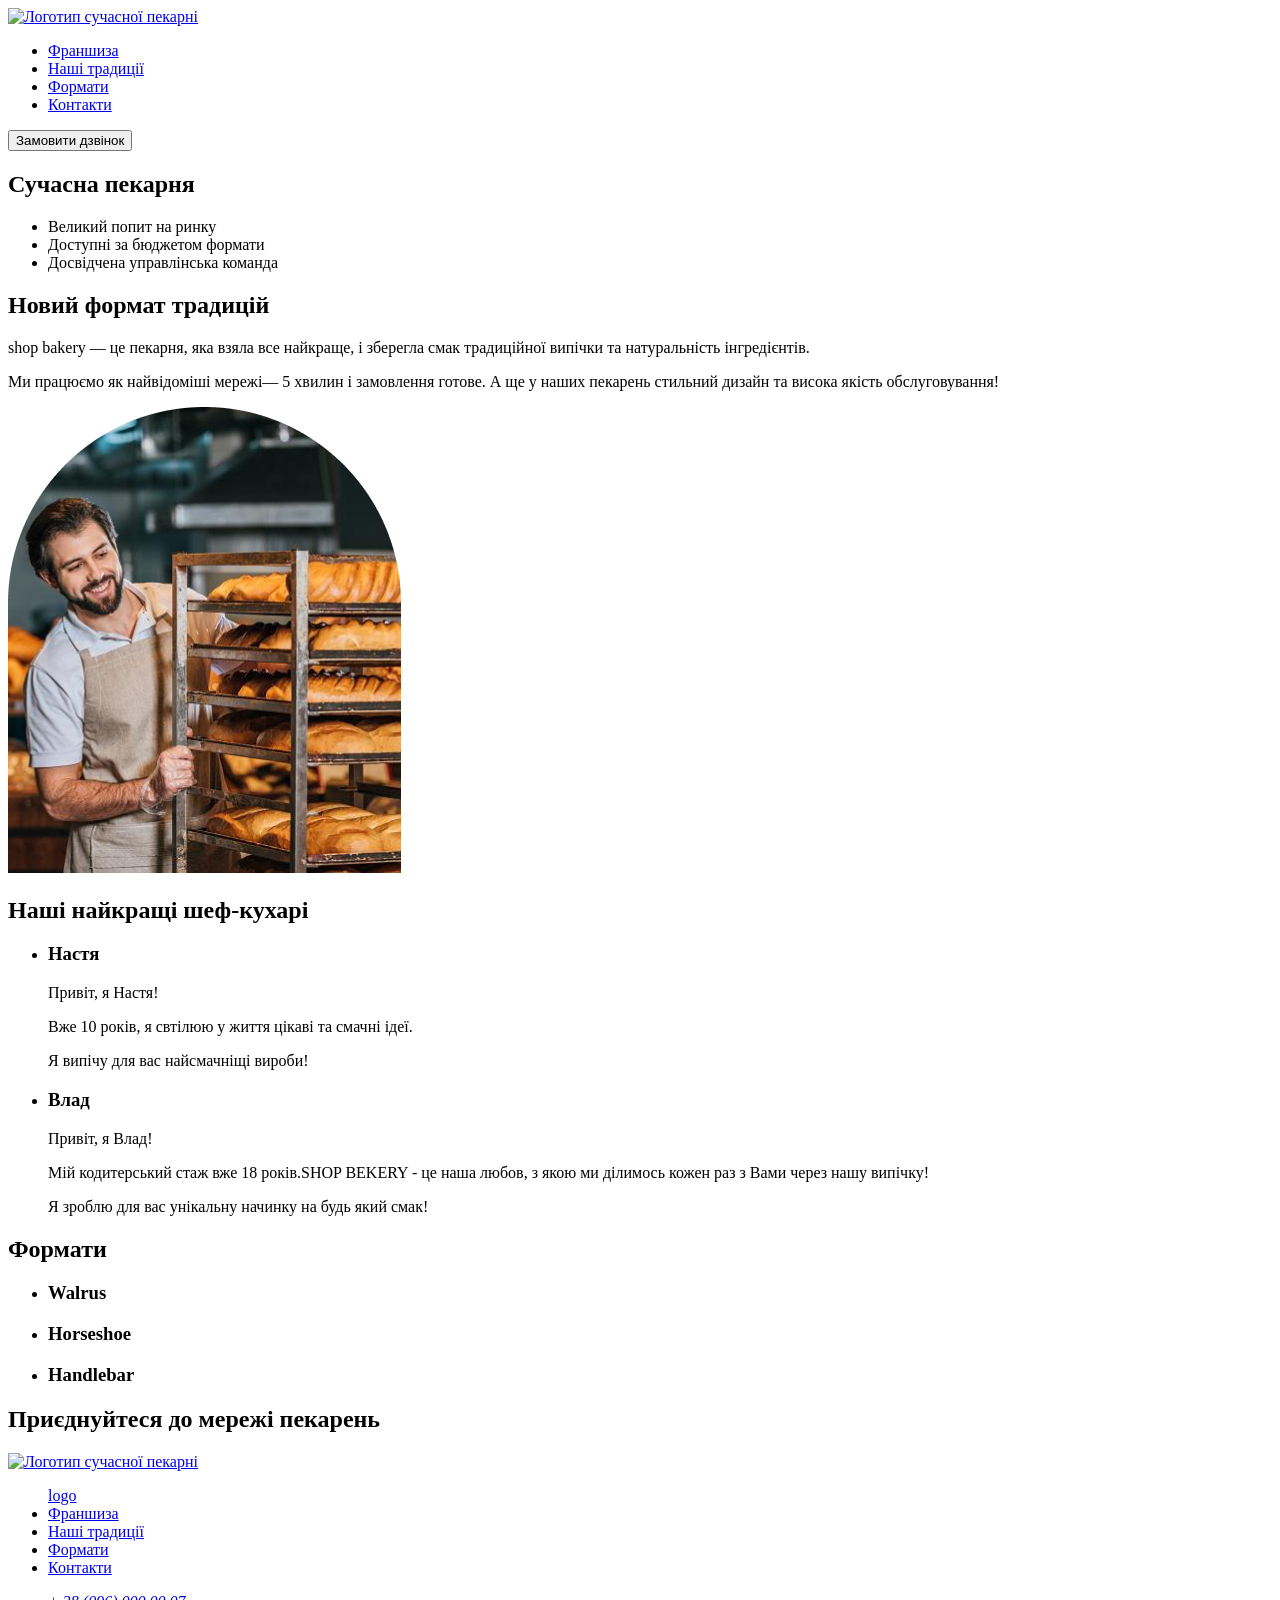
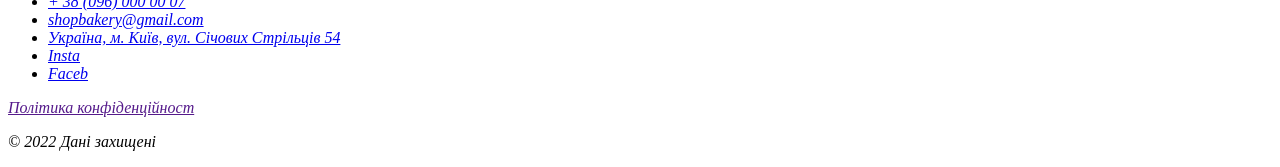
==== project.html @ a2850f07 "initial commit" ====
<!DOCTYPE html>
<html lang="uk">
  <head>
    <meta charset="UTF-8" />
    <meta name="viewport" content="width=device-width, initial-scale=1.0" />
    <title>Genius-project</title>
    <link rel="stylesheet" href="./style.css" />
  </head>
  <body>
    <header>
      <nav>
        <a href="#">
          <img src="./images/logo.svg" alt="Логотип сучасної пекарні" />
        </a>
        <ul>
          <li><a href="#">Франшиза</a></li>
          <li><a href="#">Наші традиції</a></li>
          <li><a href="#">Формати</a></li>
          <li><a href="#">Контакти</a></li>
        </ul>
      </nav>
      <button type="submit">Замовити дзвінок</button>
    </header>
    <main>
      <section>
        <h1>Сучасна пекарня</h1>
      </section>
      <section>
        <ul>
          <li>Великий попит на ринку</li>
          <li>Доступні за бюджетом формати</li>
          <li>Досвідчена управлінська команда</li>
        </ul>
        <h2>Новий формат традицій</h2>
        <p>
          <span>shop bakery</span> — це пекарня, яка взяла все найкраще, і
          зберегла смак традиційної випічки та натуральність інгредієнтів.
        </p>
        <p>
          Ми працюємо як найвідоміші мережі—
          <span>5 хвилин і замовлення готове</span>. А ще у наших пекарень
          стильний дизайн та висока якість обслуговування!
        </p>
        <img src="./images/Mask group.jpg" alt="Новий формат традицій" />
      </section>
      <section>
        <h2>Наші найкращі шеф-кухарі</h2>
        <ul>
          <li>
            <article>
              <h3>Настя</h3>
              <p>Привіт, я Настя!</p>
              <p>Вже 10 років, я свтілюю у життя цікаві та смачні ідеї.</p>
              <p>Я випічу для вас найсмачніщі вироби!</p>
            </article>
          </li>
          <li>
            <article>
              <h3>Влад</h3>
              <p>Привіт, я Влад!</p>
              <p>
                Мій кодитерський стаж вже 18 років.SHOP BEKERY - це наша любов,
                з якою ми ділимось кожен раз з Вами через нашу випічку!
              </p>
              <p>Я зроблю для вас унікальну начинку на будь який смак!</p>
            </article>
          </li>
        </ul>
      </section>
      <section>
        <h2>Формати</h2>
        <ul>
          <li>
            <article><h3 lang="en">Walrus</h3></article>
          </li>
          <li>
            <article><h3 lang="en">Horseshoe</h3></article>
          </li>
          <li>
            <article><h3 lang="en">Handlebar</h3></article>
          </li>
        </ul>
      </section>
      <section>
        <h2>Приєднуйтеся до мережі пекарень</h2>
      </section>
    </main>
    <footer>
      <a href="#">
        <img src="./images/logo.svg" alt="Логотип сучасної пекарні" />
      </a>
      <nav>
        <ul>
          <a href="#">logo</a>
          <li><a href="#">Франшиза</a></li>
          <li><a href="#">Наші традиції</a></li>
          <li><a href="#">Формати</a></li>
          <li><a href="#">Контакти</a></li>
        </ul>
      </nav>

      <address>
        <ul>
          <li><a href="tel:+380960000007">+ 38 (096) 000 00 07</a></li>
          <li>
            <a href="mailto:shopbakery@gmail.com">shopbakery@gmail.com</a>
          </li>
          <li>
            <a href="https://maps.app.goo.gl/ceUEqpBdTnjqt9ud7" target="_blank"
              >Україна, м. Київ, вул. Січових Стрільців 54
            </a>
          </li>
          <li><a href="#">Insta</a></li>
          <li><a href="#">Faceb</a></li>
        </ul>
        <a href="">Політика конфіденційност</a>
        <p>© 2022 Дані захищені</p>
      </address>
    </footer>
  </body>
</html>
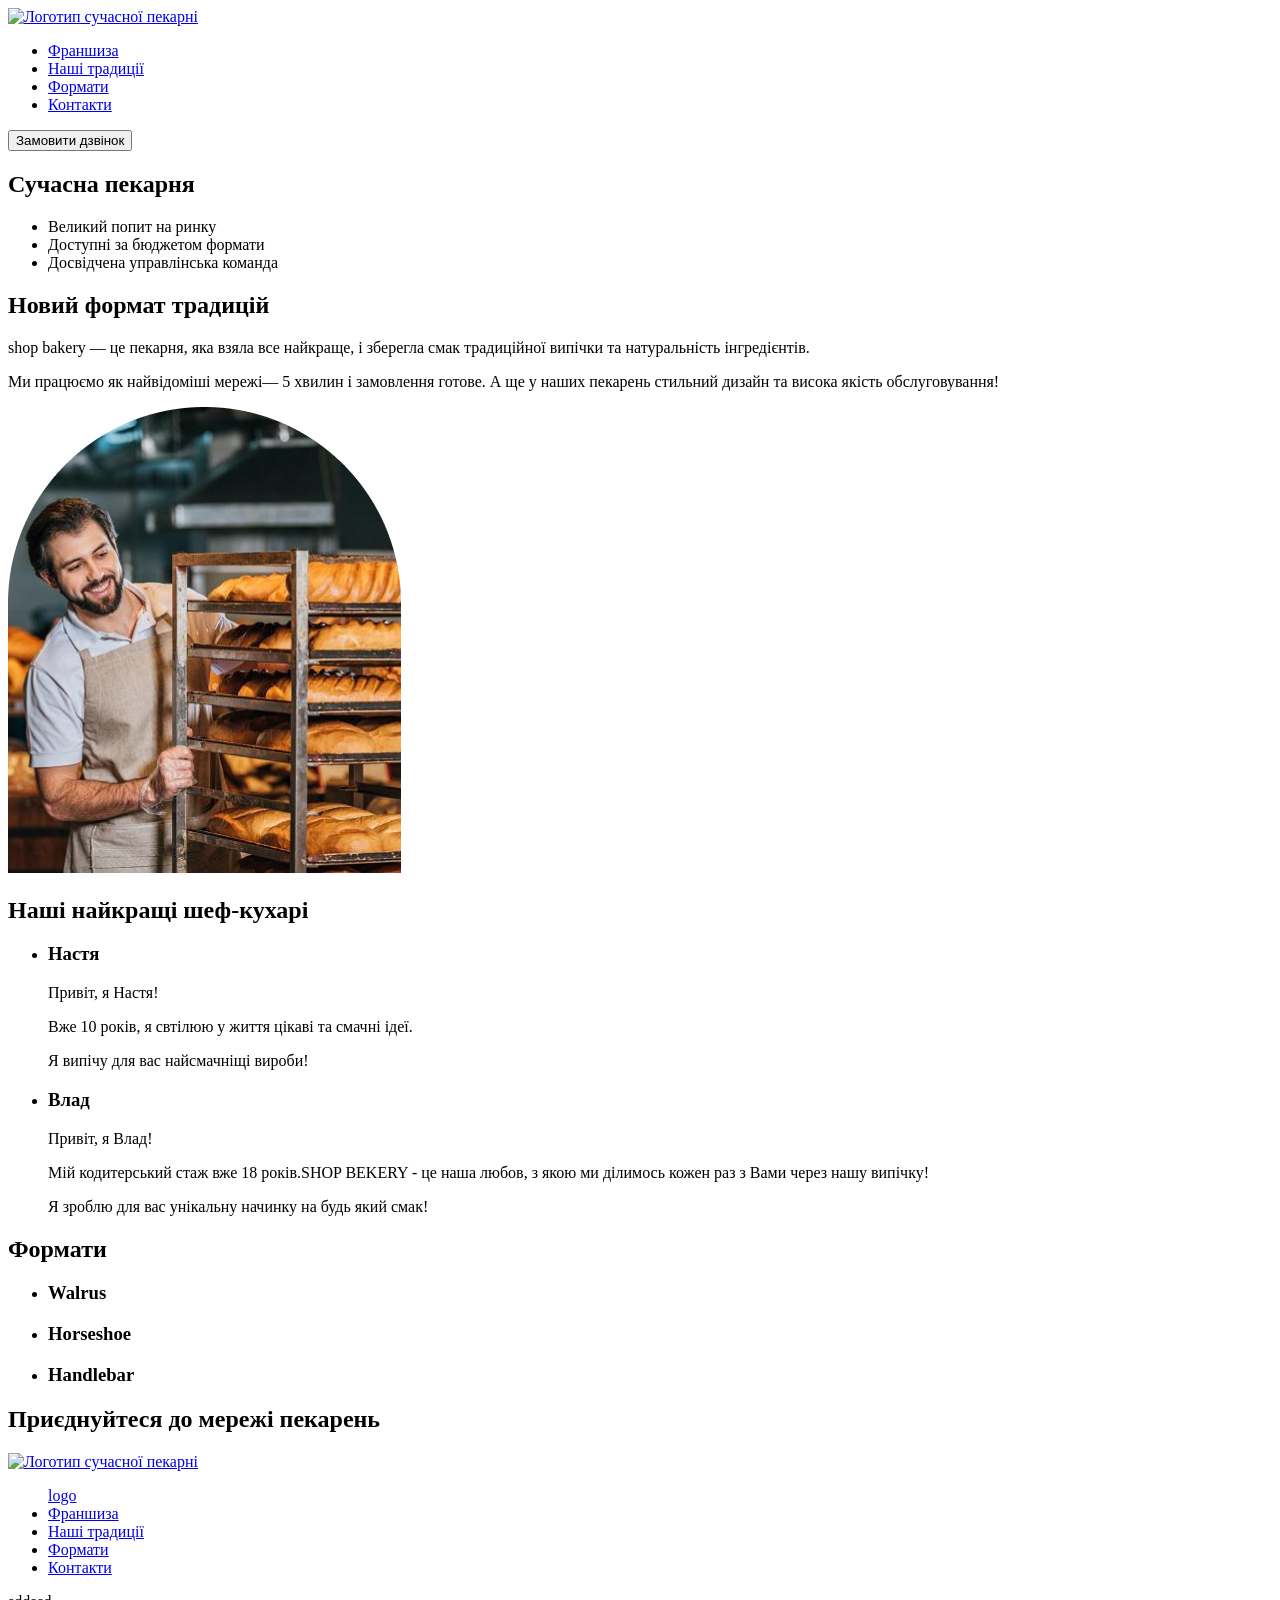
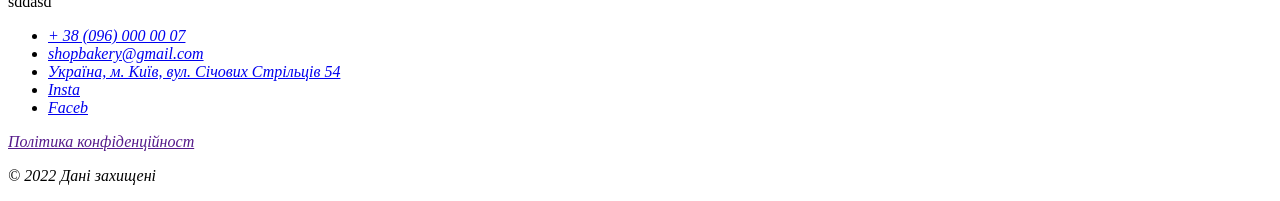
==== commit 10950b7a: "parargaph" ====
--- a/project.html
+++ b/project.html
@@ -98,6 +98,7 @@
           <li><a href="#">Контакти</a></li>
         </ul>
       </nav>
+      <p>sddasd</p>
 
       <address>
         <ul>
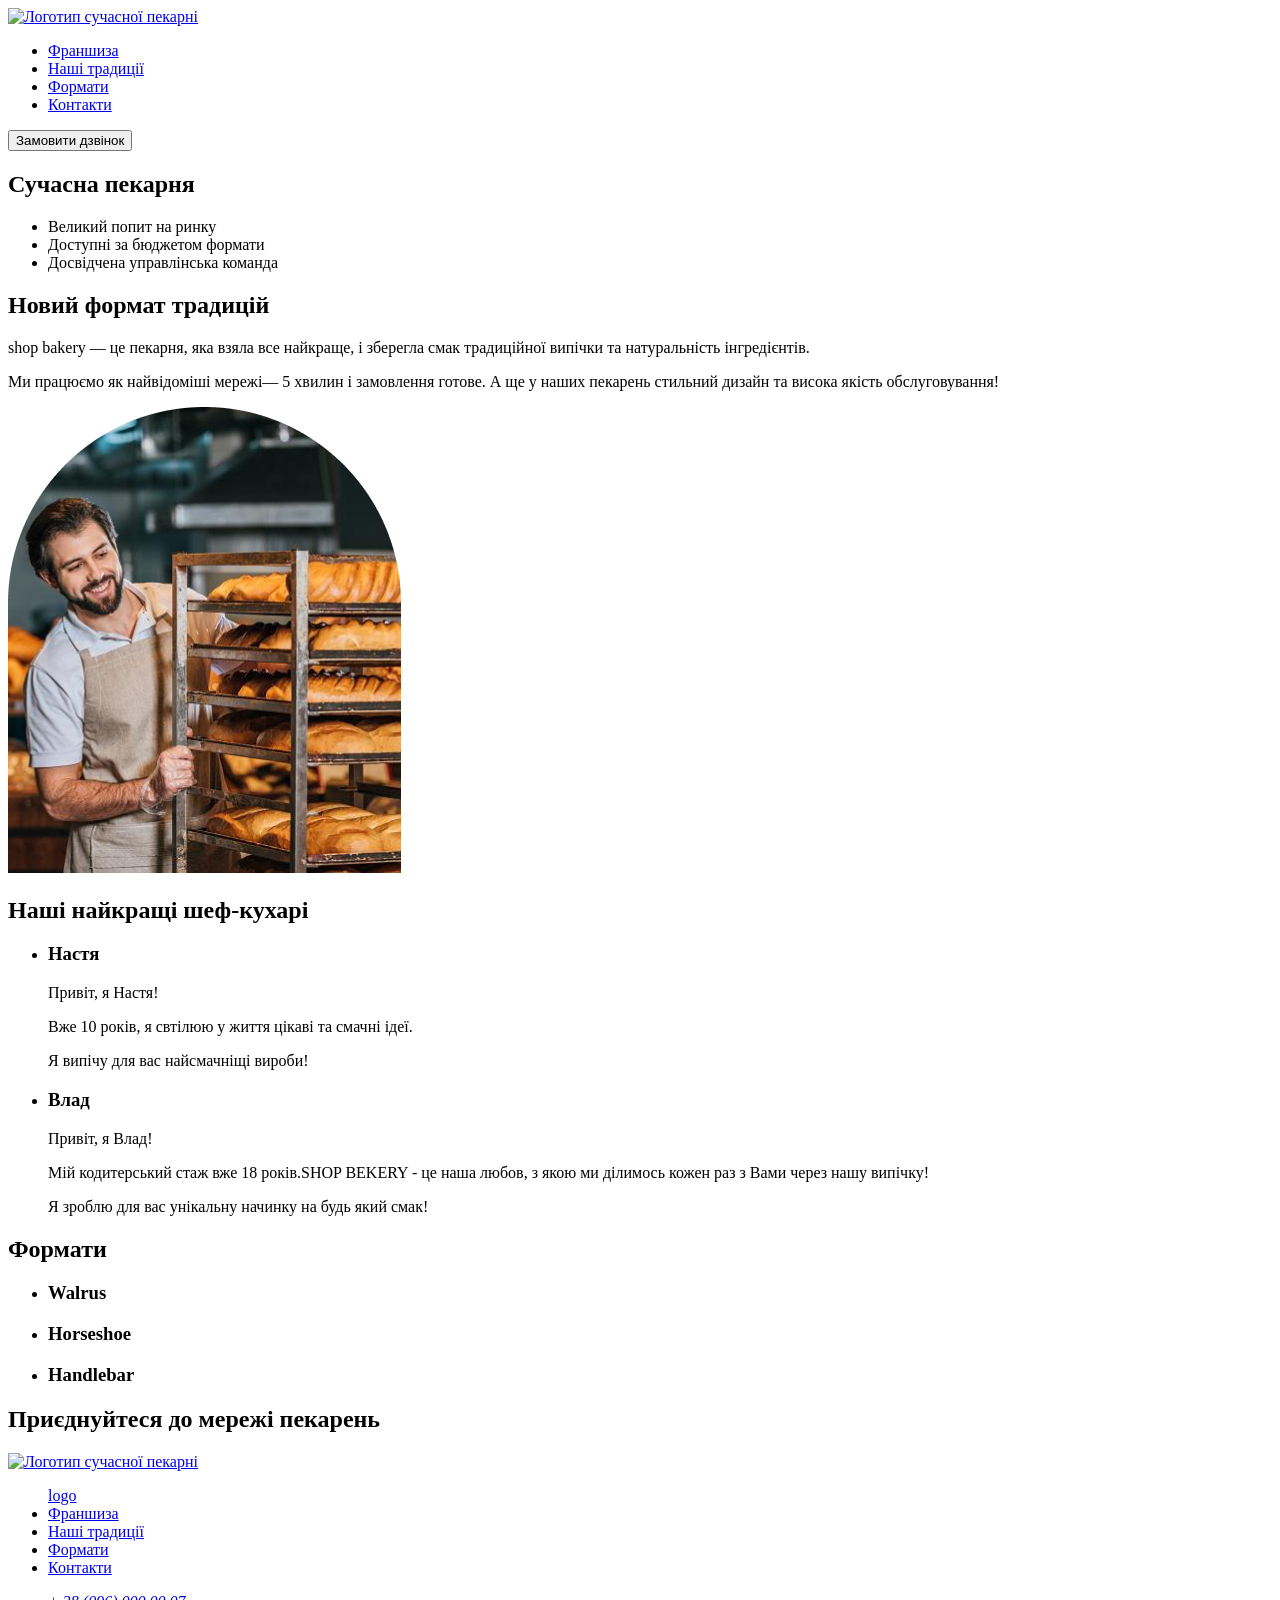
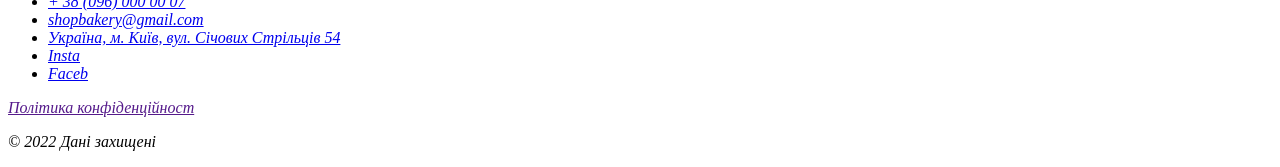
==== commit bf8c10bd: "restart" ====
--- a/project.html
+++ b/project.html
@@ -98,7 +98,6 @@
           <li><a href="#">Контакти</a></li>
         </ul>
       </nav>
-      <p>sddasd</p>
 
       <address>
         <ul>
